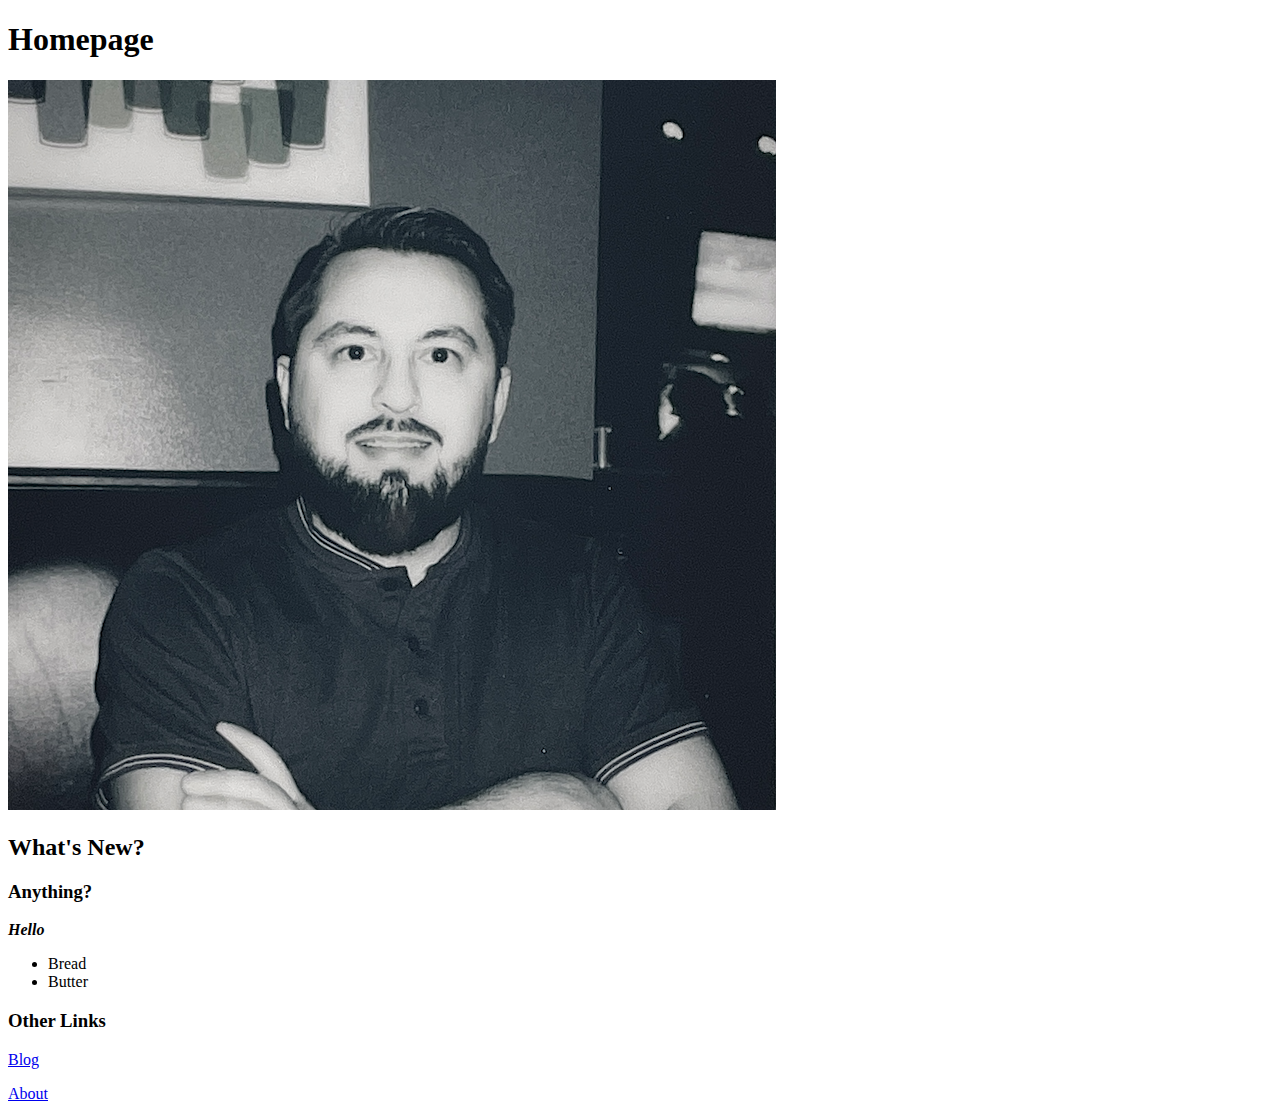
==== odin-links-and-image/index.html @ d7cadd8a "Testing Git" ====
<!DOCTYPE html>
<html lang="en">

<head>
    <title>UPcareera</title>
    <meta charset="utf-8">

</head>

<body>

    <h1>Homepage</h1>
    <img src="media/Profile Pic 1M.png">
    <h2>What's New?</h2>
    <!--Test Comment-->
    <h3>Anything?
    </h3>
    <p><em><strong>Hello</strong></em></p>

    <p>
    <ul>
        <li>Bread</li>
        <li>Butter</li>
    </ul>
    <h3>Other Links</h3>
    <a href="pages/blog.html">Blog</a>
    <p></p>
    <a href="pages/about.html">About</a>
    </p>
</body>

</html>
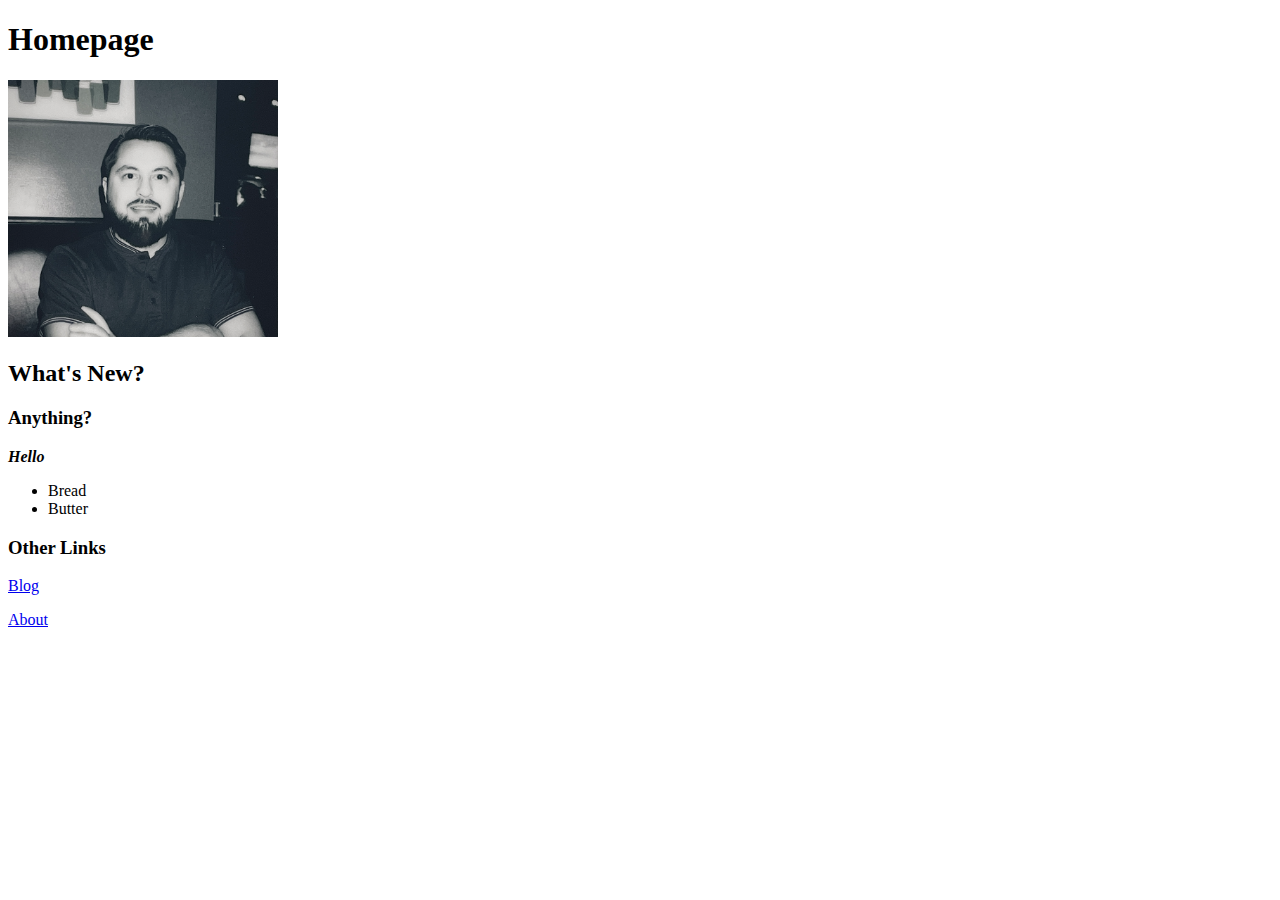
==== commit 235301ea: "commit to main" ====
--- a/odin-links-and-image/index.html
+++ b/odin-links-and-image/index.html
@@ -10,7 +10,7 @@
 <body>
 
     <h1>Homepage</h1>
-    <img src="media/Profile Pic 1M.png">
+    <img src="media/Profile Pic 1M.png" width="270">
     <h2>What's New?</h2>
     <!--Test Comment-->
     <h3>Anything?
